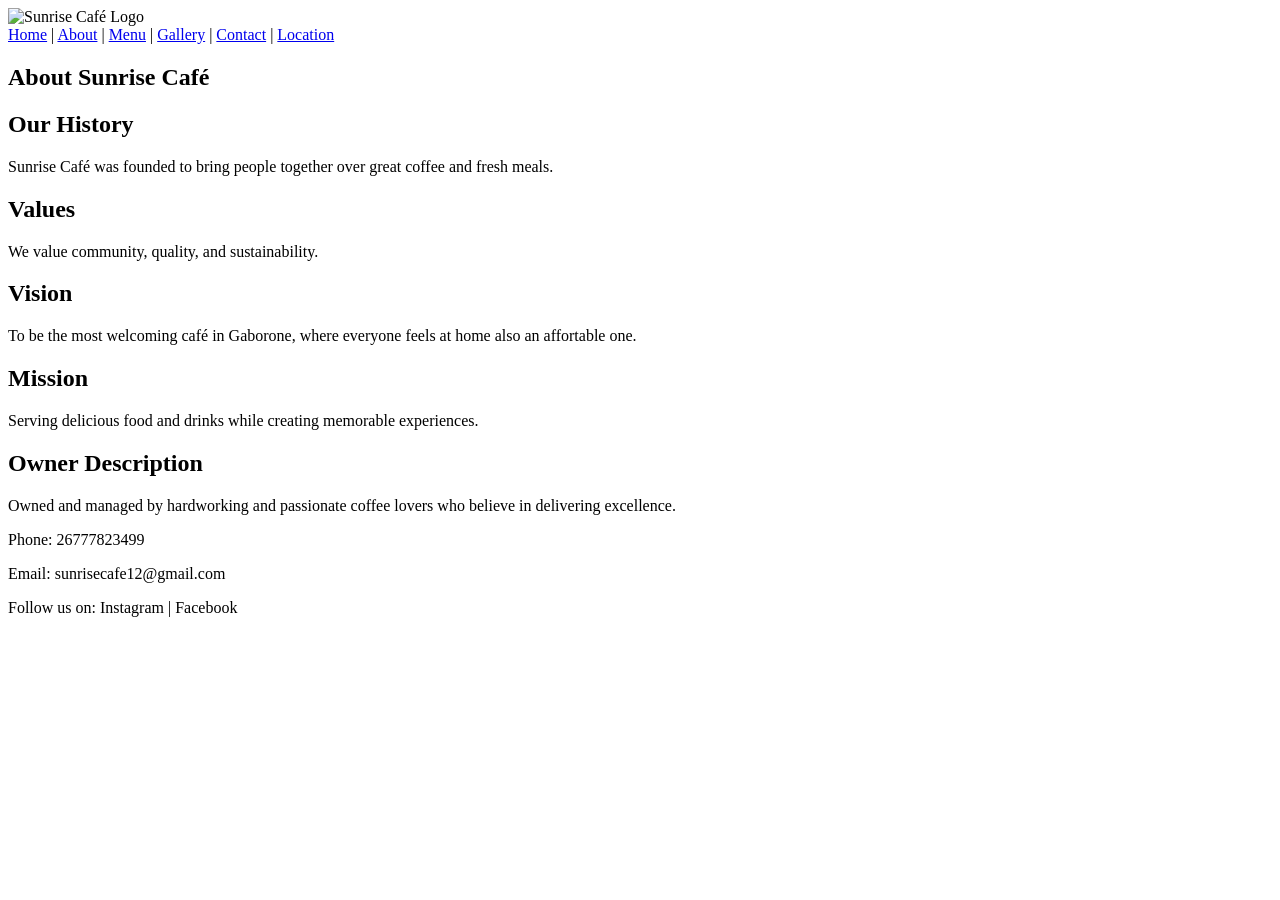
==== about.html @ 7d9c3274 "Add files via upload" ====
<!DOCTYPE html>
<html lang="en">
<head>
  <meta charset="UTF-8">
  <meta name="viewport" content="width=device-width, initial-scale=1.0">
  <title>About Sunrise Café</title>
  <link rel="stylesheet" href="style.css">
</head>
<body>

  <header>
    <img src="images/logo.png" alt="Sunrise Café Logo" width="100">
    <nav>
      <a href="index.html">Home</a> |
      <a href="about.html">About</a> |
      <a href="menu.html">Menu</a> |
      <a href="gallery.html">Gallery</a> |
      <a href="contact.html">Contact</a> |
      <a href="location.html">Location</a>
    </nav>
  </header>
 
  <section>
    <h1>About Sunrise Café</h1>
    <h2>Our History</h2>
    <p>Sunrise Café was founded to bring people together over great coffee and fresh meals.</p>

    <h2>Values</h2>
    <p>We value community, quality, and sustainability.</p>

    <h2>Vision</h2>
    <p>To be the most welcoming café in Gaborone, where everyone feels at home also an affortable one.</p>

    <h2>Mission</h2>
    <p>Serving delicious food and drinks while creating memorable experiences.</p>

    <h2>Owner Description</h2>
    <p>Owned and managed by hardworking and passionate coffee lovers who believe in  delivering excellence.</p>
  </section>

  <footer>
    <p>Phone: 26777823499</p>
    <p>Email: sunrisecafe12@gmail.com</p>
    <p>Follow us on: Instagram | Facebook</p>
  </footer>

</body>
</html>
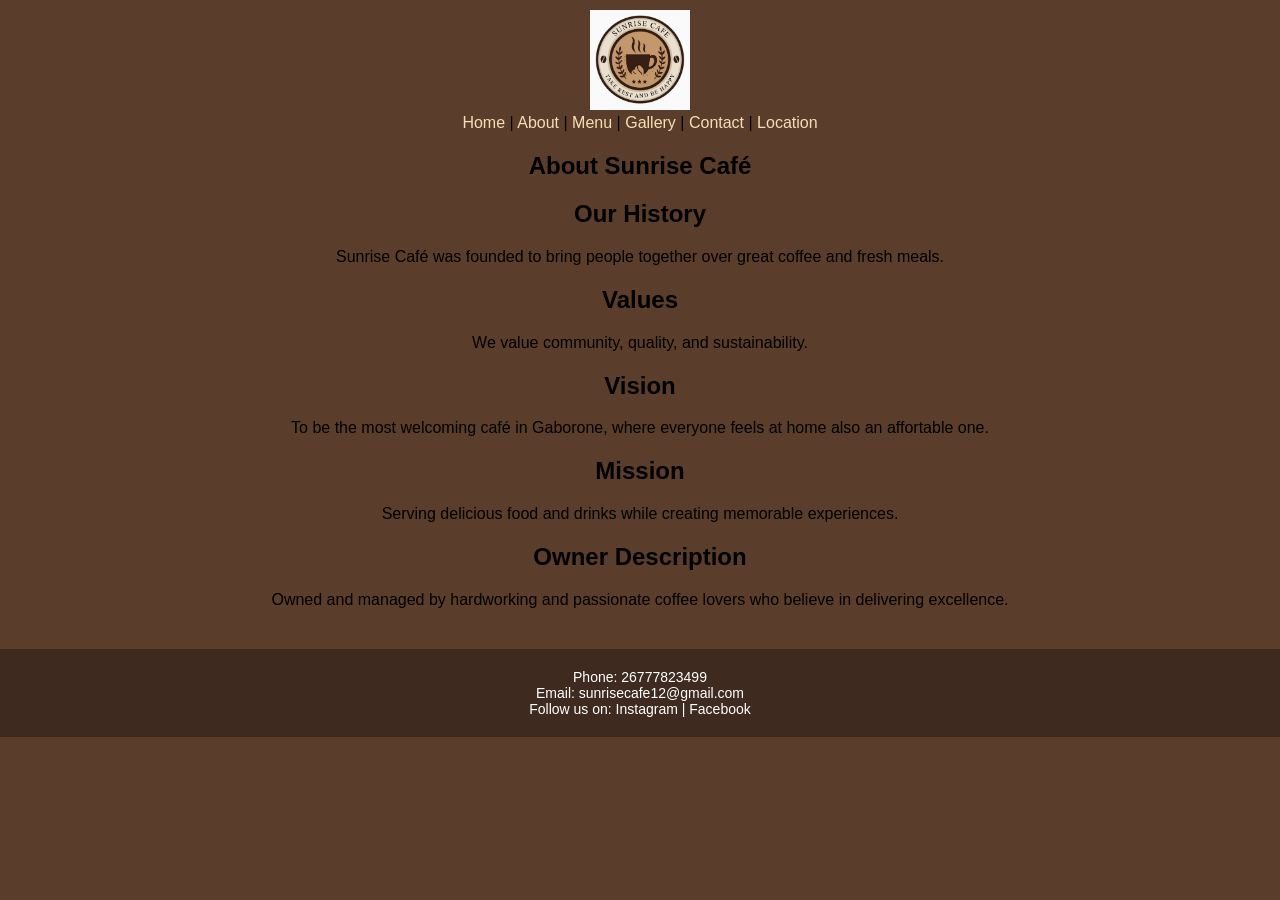
==== commit 43a00e2a: "Update about.html" ====
--- a/about.html
+++ b/about.html
@@ -3,7 +3,7 @@
 <head>
   <meta charset="UTF-8">
   <meta name="viewport" content="width=device-width, initial-scale=1.0">
-  <title>About Sunrise Café</title>
+  <title>About Sunrise Cafe</title>
   <link rel="stylesheet" href="style.css">
 </head>
 <body>
--- a/style.css
+++ b/style.css
@@ -0,0 +1,125 @@
+.home-img {
+  width: 80%;
+  max-height: 400px;
+  object-fit: contain;
+  margin: 15px 0;
+  border-radius: 10px;
+}
+
+
+h1 {
+  margin-top: 20px;
+}
+
+footer {
+  margin-top: 30px;
+ 
+}
+
+
+.menu-table {
+  width: 70%;
+  border-collapse: collapse;
+  margin: 20px auto;
+}
+  
+.menu-table th, .menu-table td {
+    border: 1px solid #ddd;
+    padding: 10px;
+    text-align: center;
+    font-size: 1.1em;
+}
+
+.menu-table th {
+    color: #fff;
+}
+
+.menu-img {
+    width: 100px;
+    height: auto;
+    border-radius: 8px;
+}
+
+
+.gallery-section {
+  text-align: center;
+  margin: 40px auto;
+}
+
+.gallery-section h2 {
+  font-size: 28px;
+  color: #3e2a1f;
+  margin-bottom: 20px;
+}
+
+.gallery-grid {
+  display: grid;
+  grid-template-columns: repeat(2, 1fr); /* two columns */
+  gap: 25px; /* space between images */
+  justify-items: center;
+}
+
+.gallery-item img {
+  width: 100%;
+  height: 400px;
+  object-fit: cover;
+  border-radius: 8px;
+  box-shadow: 0 4px 8px rgba(0,0,0,0.1);
+}
+
+.gallery-item p {
+  margin-top: 8px;
+  font-weight: 500;
+  color: #5a3e2b;
+}
+
+
+
+/* Gallery section */
+.gallery-section {
+ text-align: center;
+ margin: 40px auto;
+ padding: 20px;
+ border-radius: 10px;
+}
+
+/* Footer styling */
+footer {
+  background-color:#3e2a1f; 
+  color: #ffffff;            /* white text for readability */
+  text-align: center;
+  padding: 20px;
+  margin-top: 40px;
+}
+
+footer p {
+  margin: 0;
+  font-size: 14px;
+}
+
+nav a {
+  color: #f5deb3; /* light warm color */
+}
+
+img {
+  margin-top: 10px;
+}
+
+a {
+  color: #f5deb3;
+  text-decoration: none;
+}
+
+a:hover {
+  color: #ffffff;
+}
+
+body {
+  text-align: center; 
+  font-family: Arial, sans-serif;
+  background-color: #5a3e2b;
+  margin: 0; 
+  padding: 0;
+  }
+
+
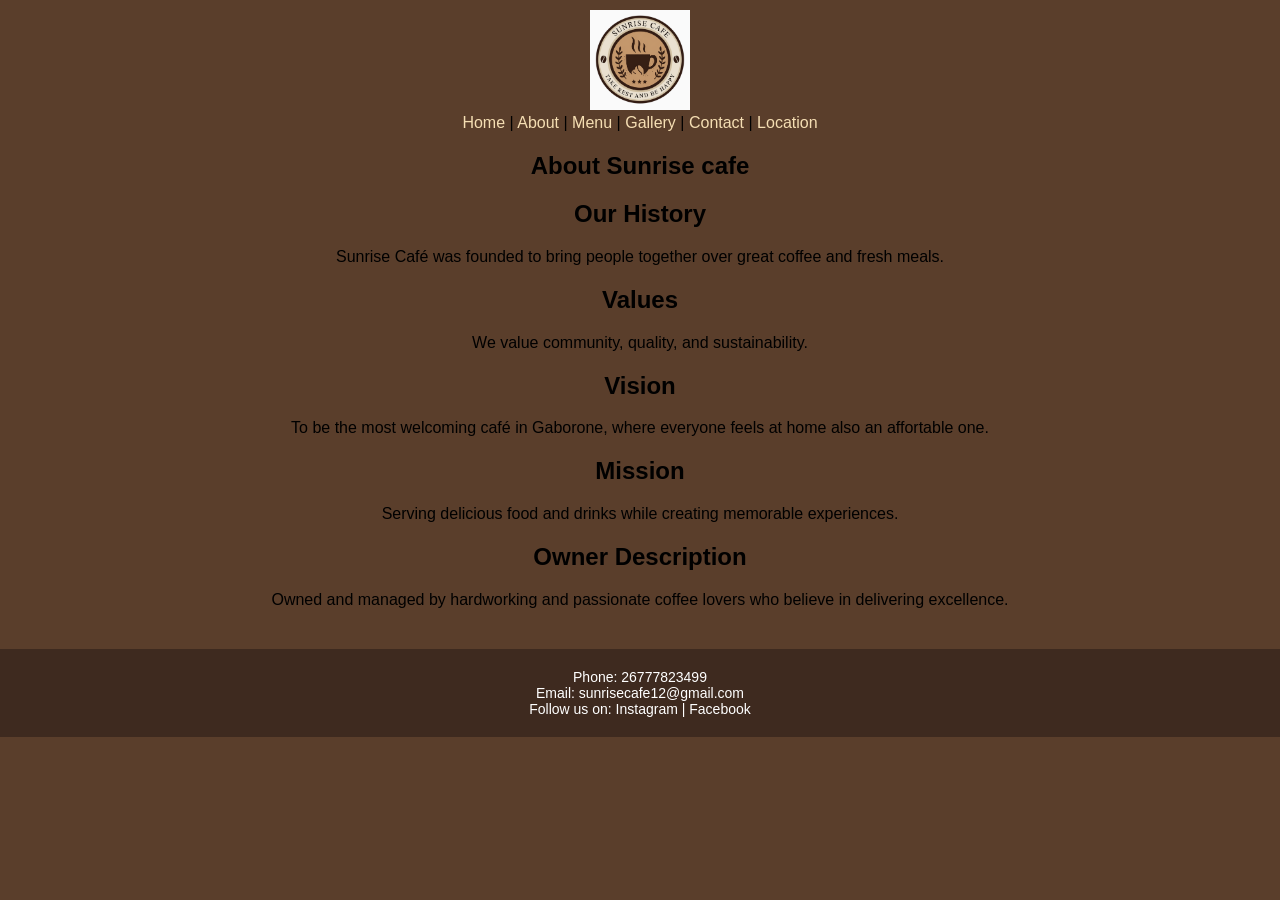
==== commit cf92d51b: "Update about.html" ====
--- a/about.html
+++ b/about.html
@@ -3,13 +3,13 @@
 <head>
   <meta charset="UTF-8">
   <meta name="viewport" content="width=device-width, initial-scale=1.0">
-  <title>About Sunrise Cafe</title>
+  <title>About Sunrise cafe</title>
   <link rel="stylesheet" href="style.css">
 </head>
 <body>
 
   <header>
-    <img src="images/logo.png" alt="Sunrise Café Logo" width="100">
+    <img src="images/logo.png" alt="Sunrise CafeLogo" width="100">
     <nav>
       <a href="index.html">Home</a> |
       <a href="about.html">About</a> |
@@ -21,7 +21,7 @@
   </header>
  
   <section>
-    <h1>About Sunrise Café</h1>
+    <h1>About Sunrise cafe</h1>
     <h2>Our History</h2>
     <p>Sunrise Café was founded to bring people together over great coffee and fresh meals.</p>
 
--- a/style.css
+++ b/style.css
@@ -9,6 +9,7 @@
 
 h1 {
   margin-top: 20px;
+  text-align: center
 }
 
 footer {
@@ -83,10 +84,9 @@
  border-radius: 10px;
 }
 
-/* Footer styling */
 footer {
   background-color:#3e2a1f; 
-  color: #ffffff;            /* white text for readability */
+  color: #ffffff;            
   text-align: center;
   padding: 20px;
   margin-top: 40px;
@@ -111,7 +111,7 @@
 }
 
 a:hover {
-  color: #ffffff;
+  color:#ffffff;
 }
 
 body {
@@ -120,6 +120,5 @@
   background-color: #5a3e2b;
   margin: 0; 
   padding: 0;
-  }
+}
 
-
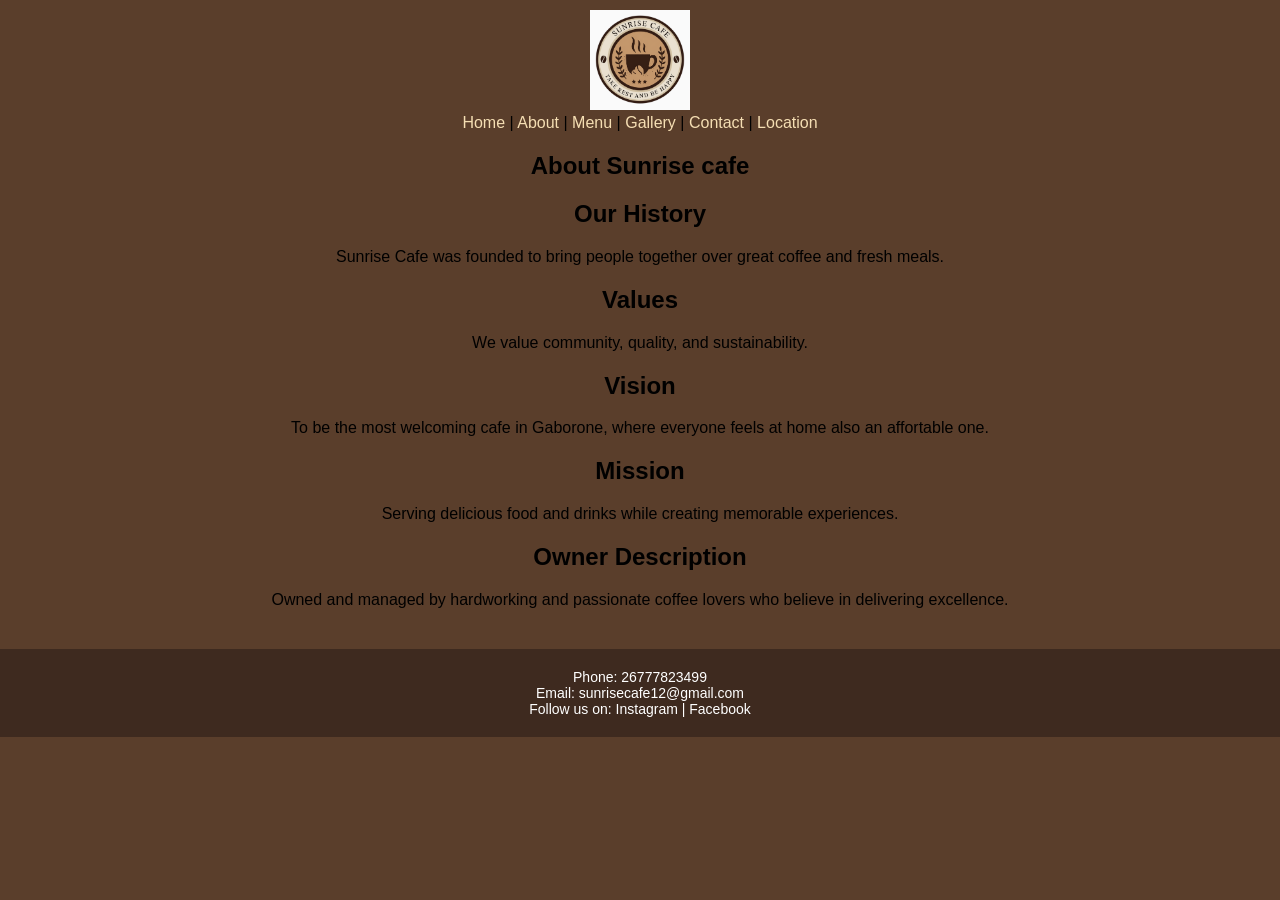
==== commit 71886013: "Update about.html" ====
--- a/about.html
+++ b/about.html
@@ -23,13 +23,13 @@
   <section>
     <h1>About Sunrise cafe</h1>
     <h2>Our History</h2>
-    <p>Sunrise Café was founded to bring people together over great coffee and fresh meals.</p>
+    <p>Sunrise Cafe was founded to bring people together over great coffee and fresh meals.</p>
 
     <h2>Values</h2>
     <p>We value community, quality, and sustainability.</p>
 
     <h2>Vision</h2>
-    <p>To be the most welcoming café in Gaborone, where everyone feels at home also an affortable one.</p>
+    <p>To be the most welcoming cafe in Gaborone, where everyone feels at home also an affortable one.</p>
 
     <h2>Mission</h2>
     <p>Serving delicious food and drinks while creating memorable experiences.</p>
--- a/style.css
+++ b/style.css
@@ -55,8 +55,8 @@
 
 .gallery-grid {
   display: grid;
-  grid-template-columns: repeat(2, 1fr); /* two columns */
-  gap: 25px; /* space between images */
+  grid-template-columns: repeat(2, 1fr); 
+  gap: 25px; 
   justify-items: center;
 }
 
@@ -76,7 +76,7 @@
 
 
 
-/* Gallery section */
+
 .gallery-section {
  text-align: center;
  margin: 40px auto;
@@ -98,7 +98,7 @@
 }
 
 nav a {
-  color: #f5deb3; /* light warm color */
+  color: #f5deb3; 
 }
 
 img {
